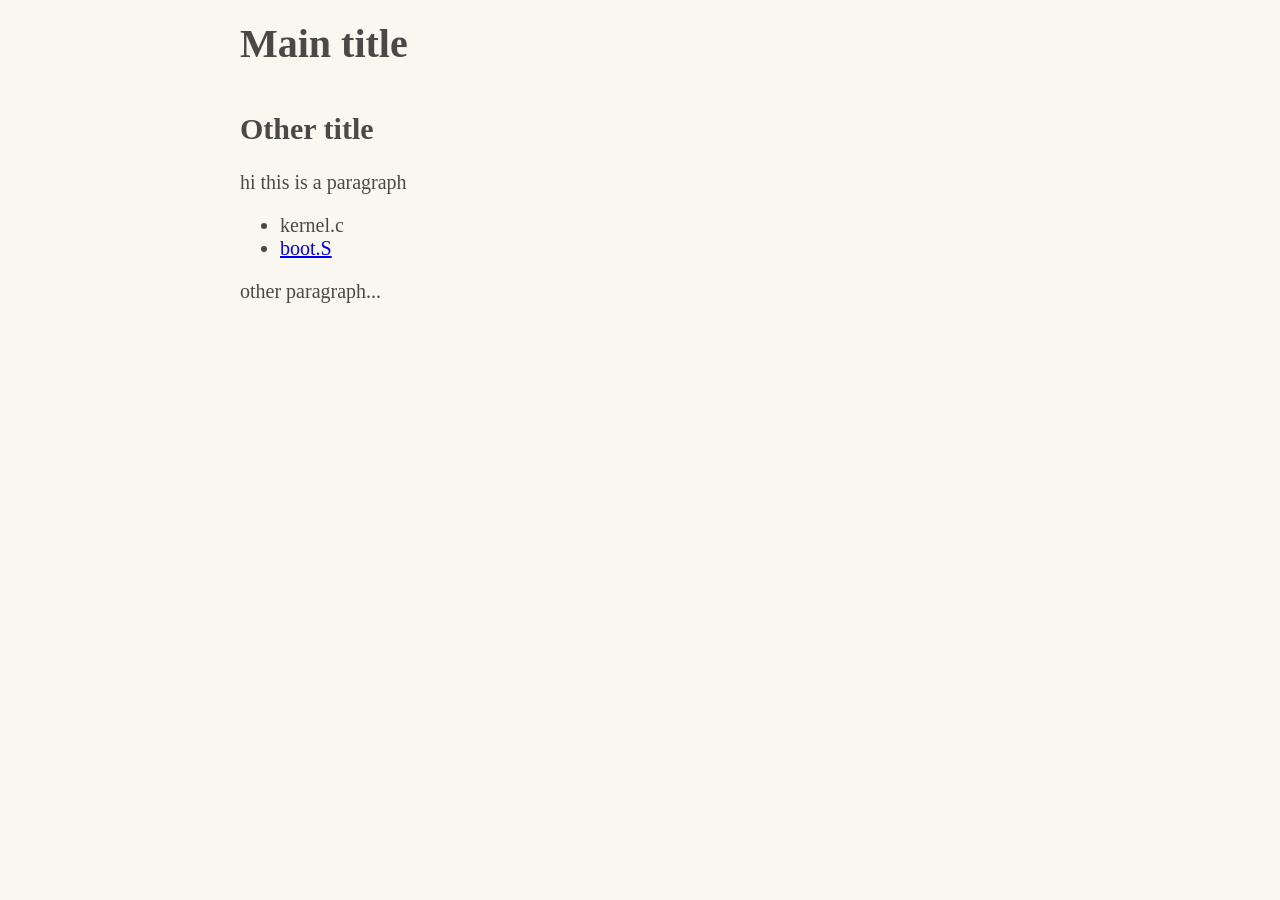
==== index.html @ ec5ad232 "first commit" ====
<!doctype html>
<html lang="en-US">
  <head>
    <link href="styles/style.css" rel="stylesheet" />
    <meta charset="utf-8" />
    <meta name="viewport" content="width=device-width" />
    <title>Test page</title>
  </head>
  <body>
    <h1>Main title</h1>
    <h2>Other title</h2>
    <p>hi this is a paragraph</p>
    <ul>
      <li>kernel.c</li>
      <li>
        <a href="page1.html">
          boot.S
        </a>
      </li>
    </ul>
    <p>other paragraph...</p>
  </body>
</html>
---- styles/style.css ----
html {
  font-size: 20px;
  font-family: serif;
  color: #4A4947;
  background-color: #FAF7F0;
}

body {
  width: 800px;
  margin: 0 auto;
  padding: 0 20px 20px 20px;
}

h1 {
  margin: 0;
  padding: 20px 0;
}
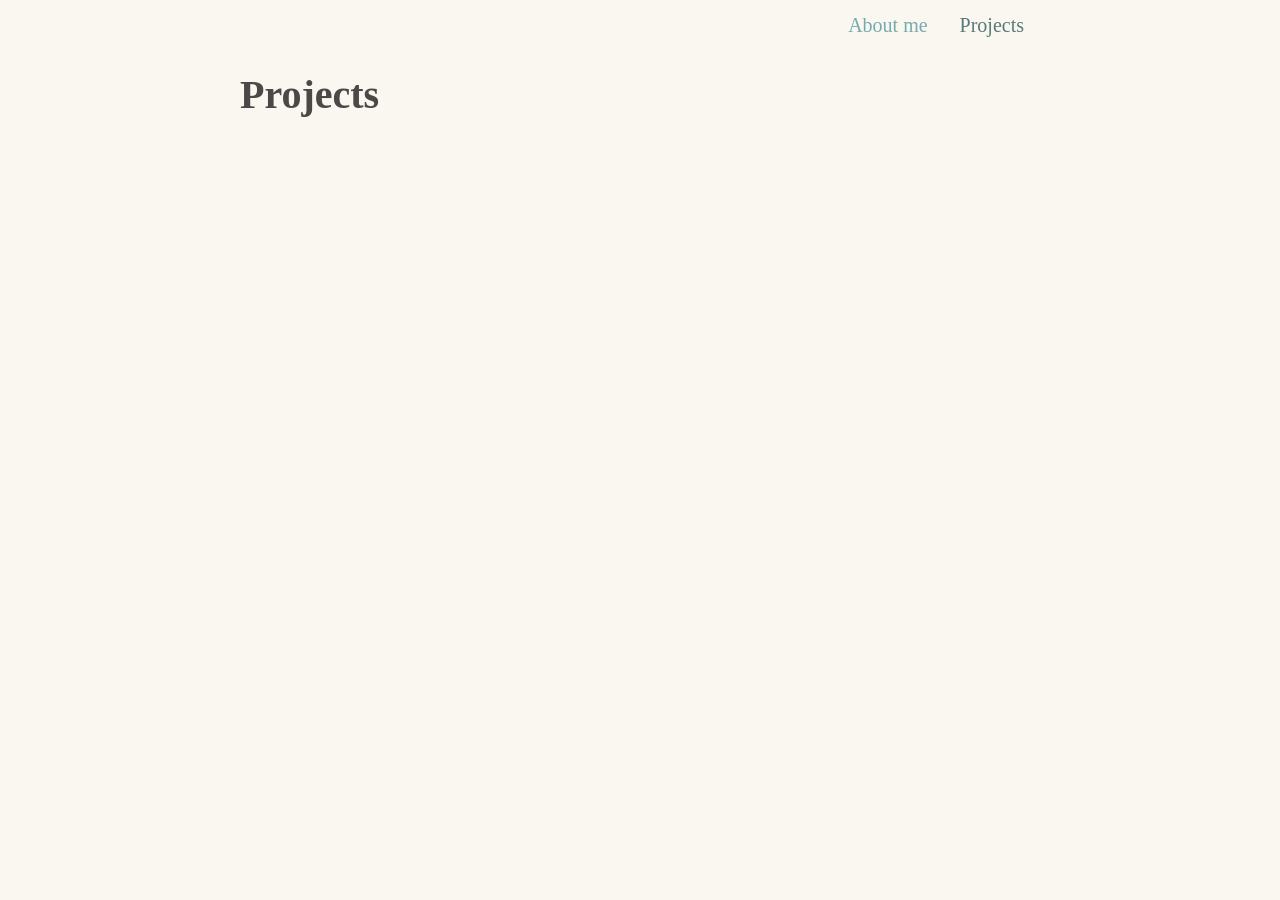
==== commit a8ce0a21: "new organization" ====
--- a/index.html
+++ b/index.html
@@ -4,20 +4,13 @@
     <link href="styles/style.css" rel="stylesheet" />
     <meta charset="utf-8" />
     <meta name="viewport" content="width=device-width" />
-    <title>Test page</title>
+    <title>Projects</title>
   </head>
   <body>
-    <h1>Main title</h1>
-    <h2>Other title</h2>
-    <p>hi this is a paragraph</p>
-    <ul>
-      <li>kernel.c</li>
-      <li>
-        <a href="page1.html">
-          boot.S
-        </a>
-      </li>
+    <ul class="bar">
+      <li class="bar"><a href="" class="bar">Projects</a></li>
+      <li class="bar"><a href="about.html" class="bar">About me</a></li>
     </ul>
-    <p>other paragraph...</p>
+    <h1>Projects</h1>
   </body>
 </html>
--- a/styles/style.css
+++ b/styles/style.css
@@ -15,3 +15,32 @@
   margin: 0;
   padding: 20px 0;
 }
+
+a:link {
+  color: #76ABAE;
+}
+
+a:visited {
+  color: #59797B;
+}
+
+ul.bar {
+  list-style-type: none;
+  margin: 0;
+  padding: 0;
+  overflow: hidden;
+  position: sticky;
+  top: 0;
+  width: 100%;
+}
+
+ul li.bar {
+  float: right;
+}
+
+ul li a.bar {
+  display: block;
+  text-align: center;
+  padding: 14px 16px;
+  text-decoration: none;
+}
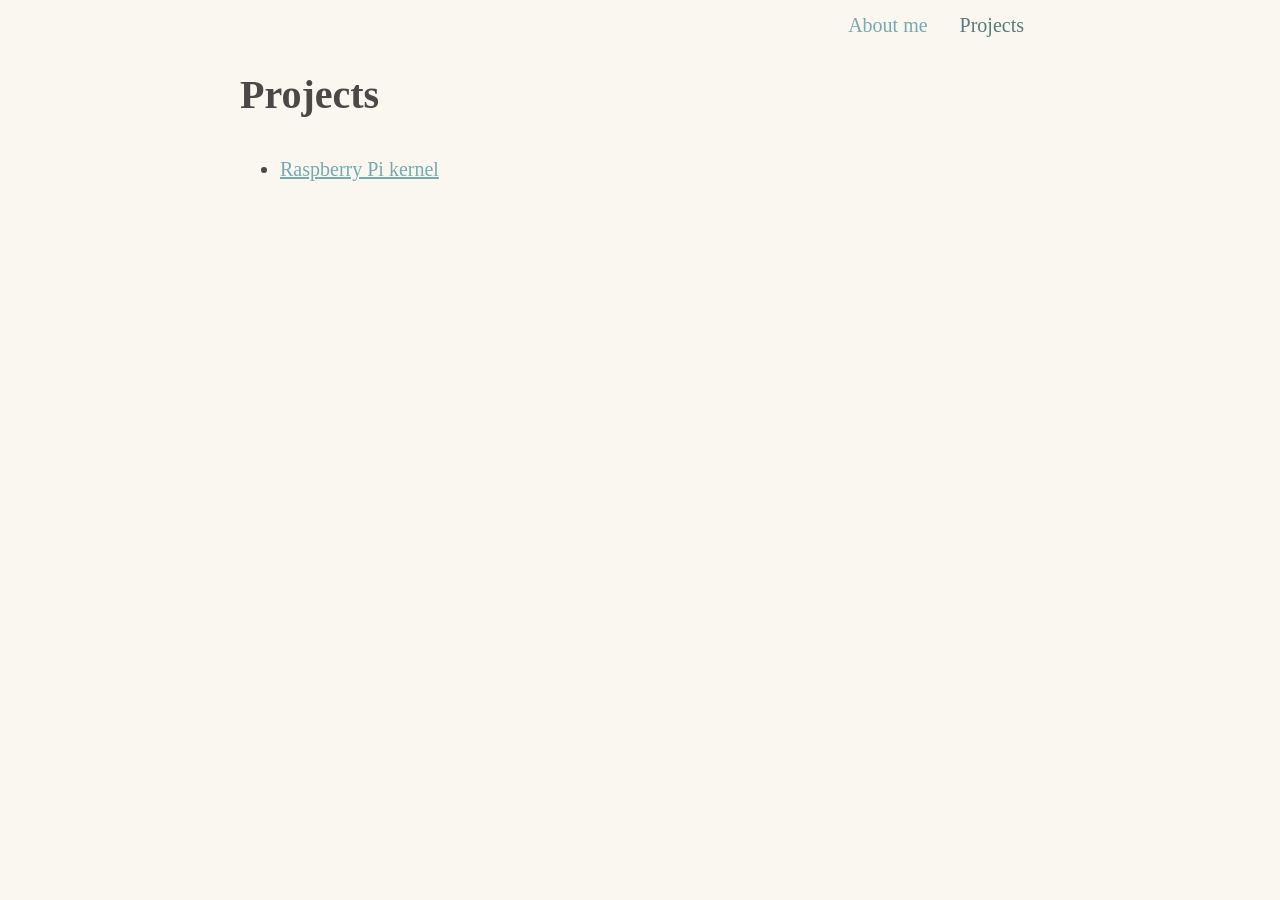
==== commit 7078308e: "kernel" ====
--- a/index.html
+++ b/index.html
@@ -12,5 +12,8 @@
       <li class="bar"><a href="about.html" class="bar">About me</a></li>
     </ul>
     <h1>Projects</h1>
+    <ul>
+      <li><a href="rpi-kernel.html">Raspberry Pi kernel</a></li>
+    </ul>
   </body>
 </html>
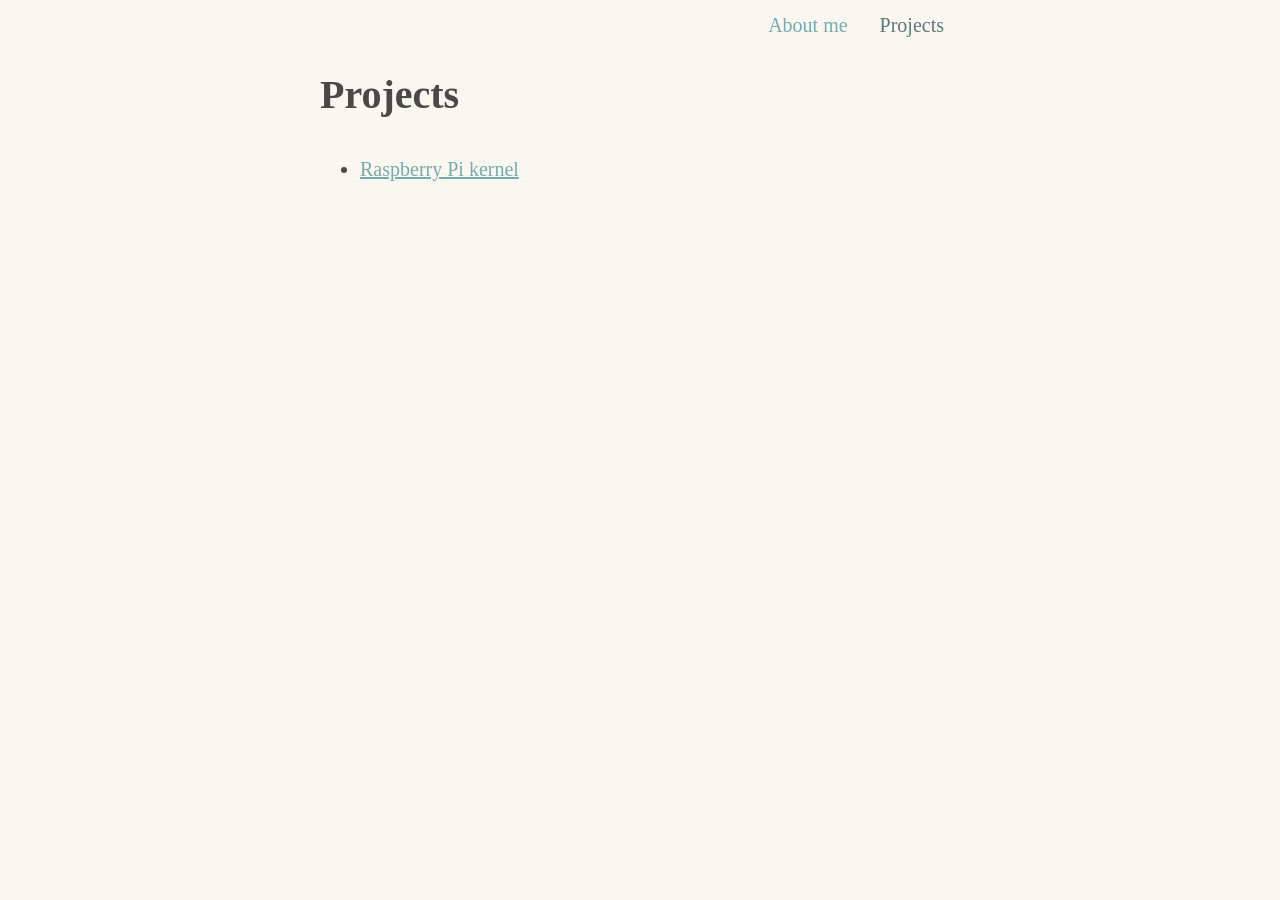
==== commit ada82b3a: "scale" ====
--- a/index.html
+++ b/index.html
@@ -3,7 +3,7 @@
   <head>
     <link href="styles/style.css" rel="stylesheet" />
     <meta charset="utf-8" />
-    <meta name="viewport" content="width=device-width" />
+    <meta name="viewport" content="width=device-width, initial-scale=1.0">
     <title>Projects</title>
   </head>
   <body>
--- a/styles/style.css
+++ b/styles/style.css
@@ -6,7 +6,7 @@
 }
 
 body {
-  width: 800px;
+  width: 50vw;
   margin: 0 auto;
   padding: 0 20px 20px 20px;
 }
